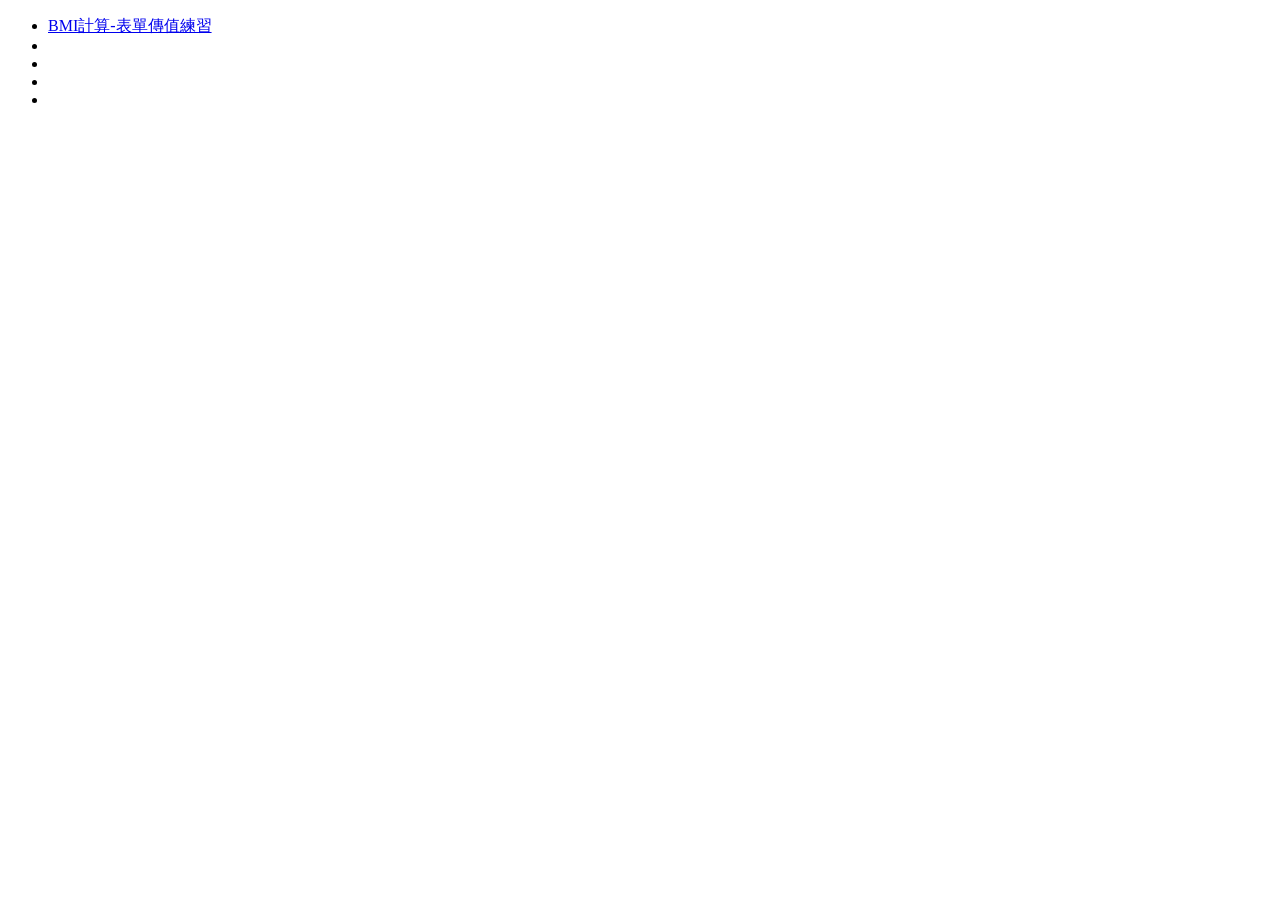
==== index.html @ 644ed6a0 "建置首頁引導連結" ====
<!DOCTYPE html>
<html lang="en">
<head>
    <meta charset="UTF-8">
    <meta name="viewport" content="width=device-width, initial-scale=1.0">
    <title>PHP練習</title>
</head>
<body>
<ul>
    <li><a href="bmi.php">BMI計算-表單傳值練習</a></li>
    <li><a href=""></a></li>
    <li><a href=""></a></li>
    <li><a href=""></a></li>
    <li><a href=""></a></li>
</ul>    
</body>
</html>
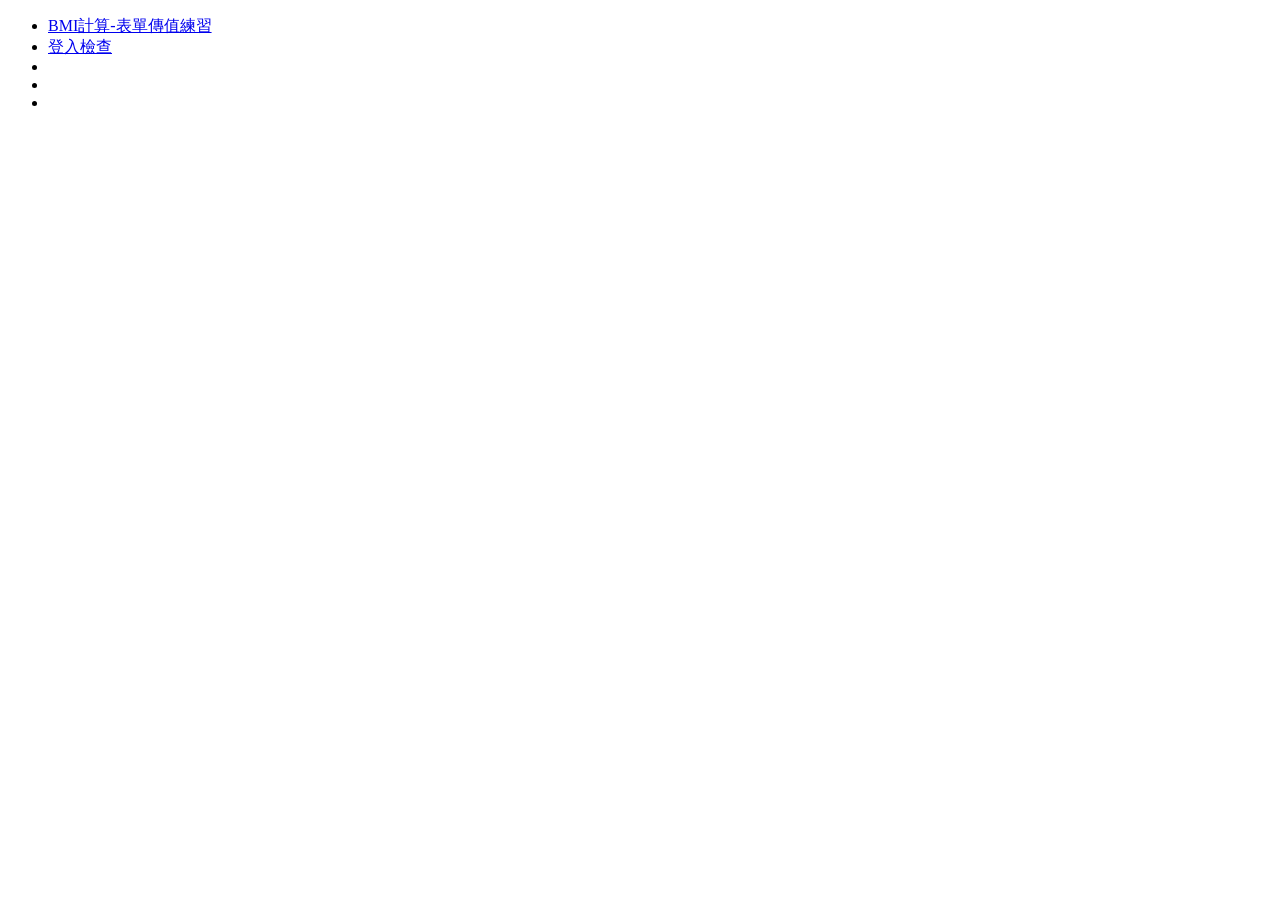
==== commit 5341b52c: "簡單登入檢查功能" ====
--- a/index.html
+++ b/index.html
@@ -8,7 +8,7 @@
 <body>
 <ul>
     <li><a href="bmi.php">BMI計算-表單傳值練習</a></li>
-    <li><a href=""></a></li>
+    <li><a href="login.php">登入檢查</a></li>
     <li><a href=""></a></li>
     <li><a href=""></a></li>
     <li><a href=""></a></li>
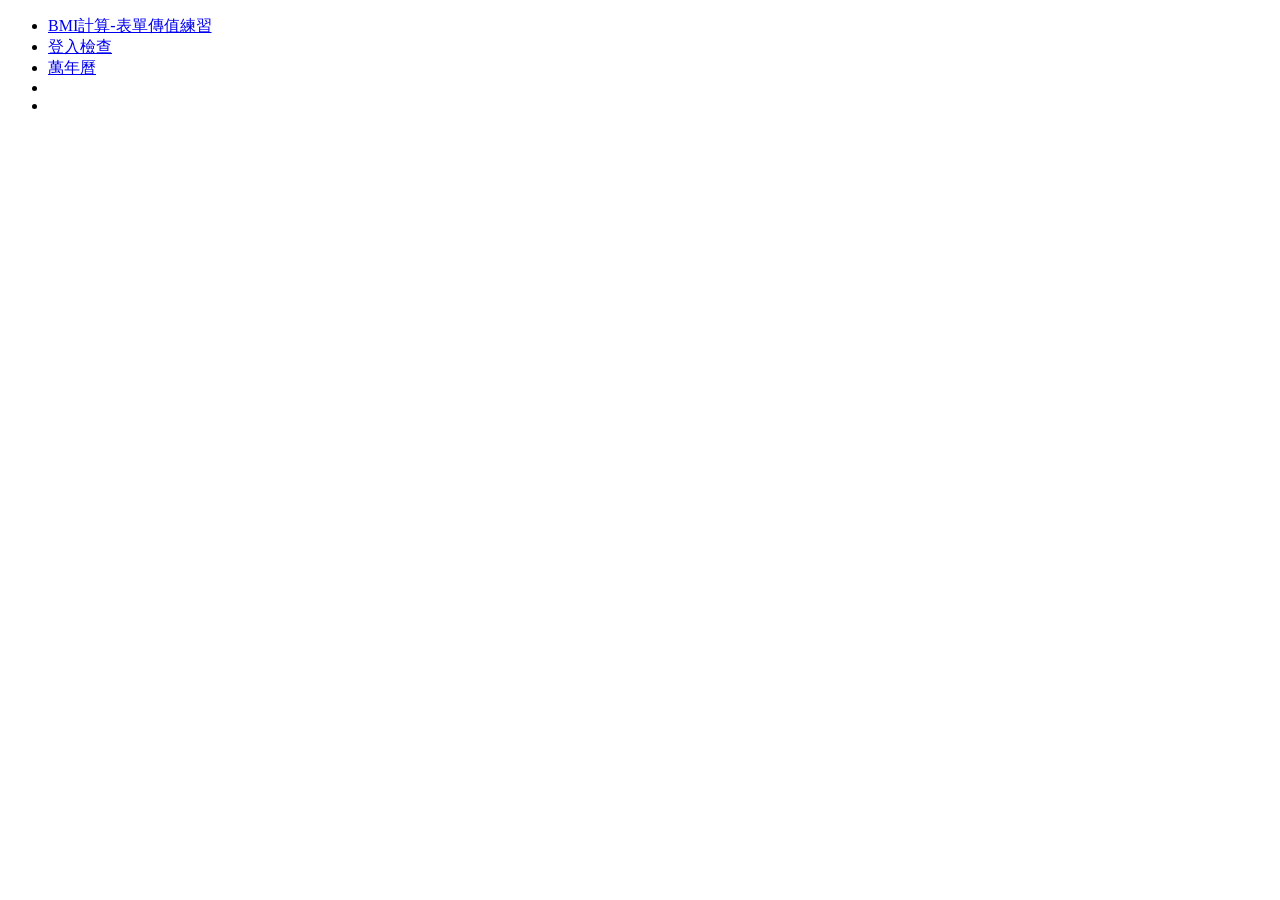
==== commit 375f71cc: "利用網址傳值完成萬年曆" ====
--- a/index.html
+++ b/index.html
@@ -9,7 +9,7 @@
 <ul>
     <li><a href="bmi.php">BMI計算-表單傳值練習</a></li>
     <li><a href="login.php">登入檢查</a></li>
-    <li><a href=""></a></li>
+    <li><a href="calendar.php">萬年曆</a></li>
     <li><a href=""></a></li>
     <li><a href=""></a></li>
 </ul>    
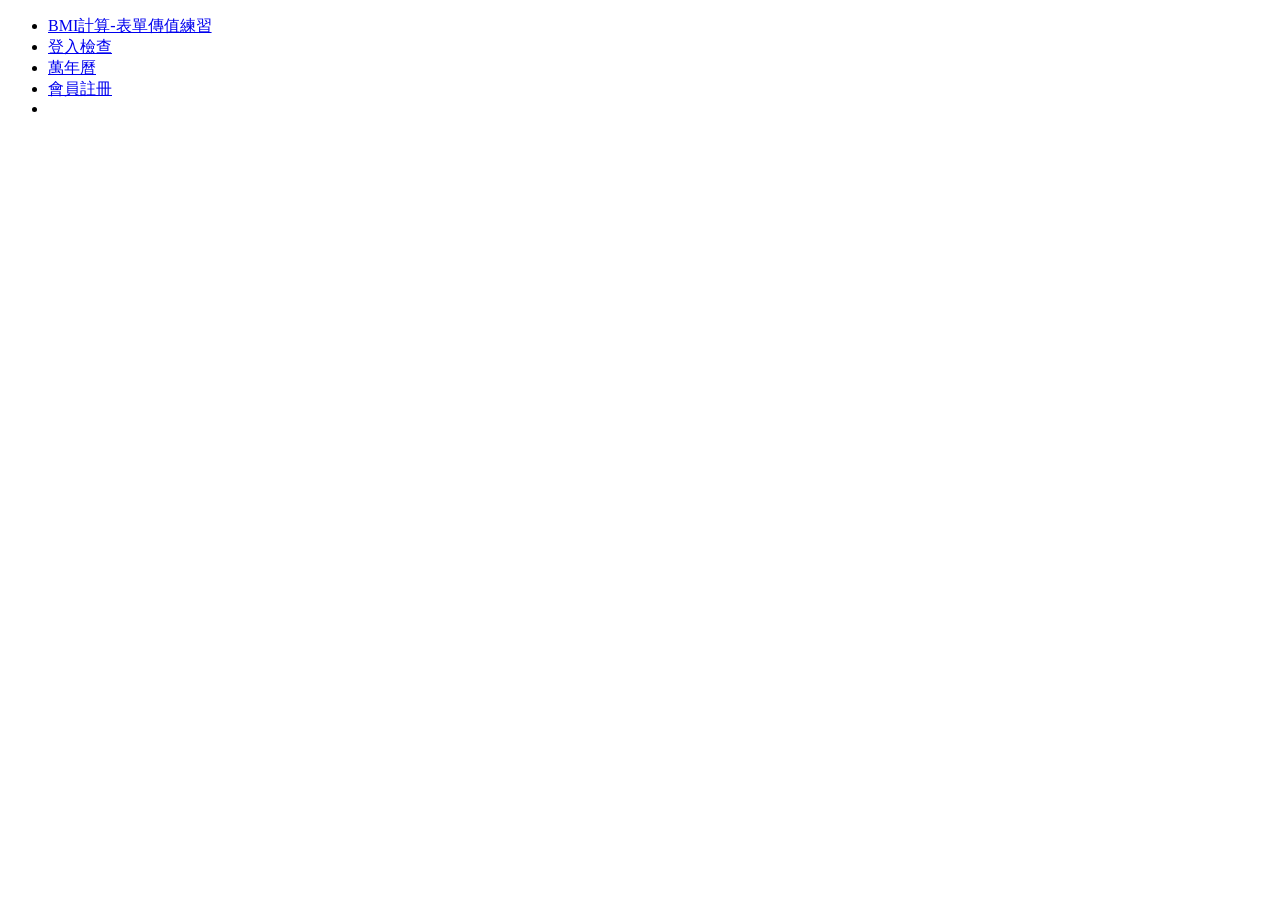
==== commit c64fe768: "建立註冊表單，並使用css進行美化" ====
--- a/index.html
+++ b/index.html
@@ -10,7 +10,7 @@
     <li><a href="bmi.php">BMI計算-表單傳值練習</a></li>
     <li><a href="login.php">登入檢查</a></li>
     <li><a href="calendar.php">萬年曆</a></li>
-    <li><a href=""></a></li>
+    <li><a href="reg_form.php">會員註冊</a></li>
     <li><a href=""></a></li>
 </ul>    
 </body>
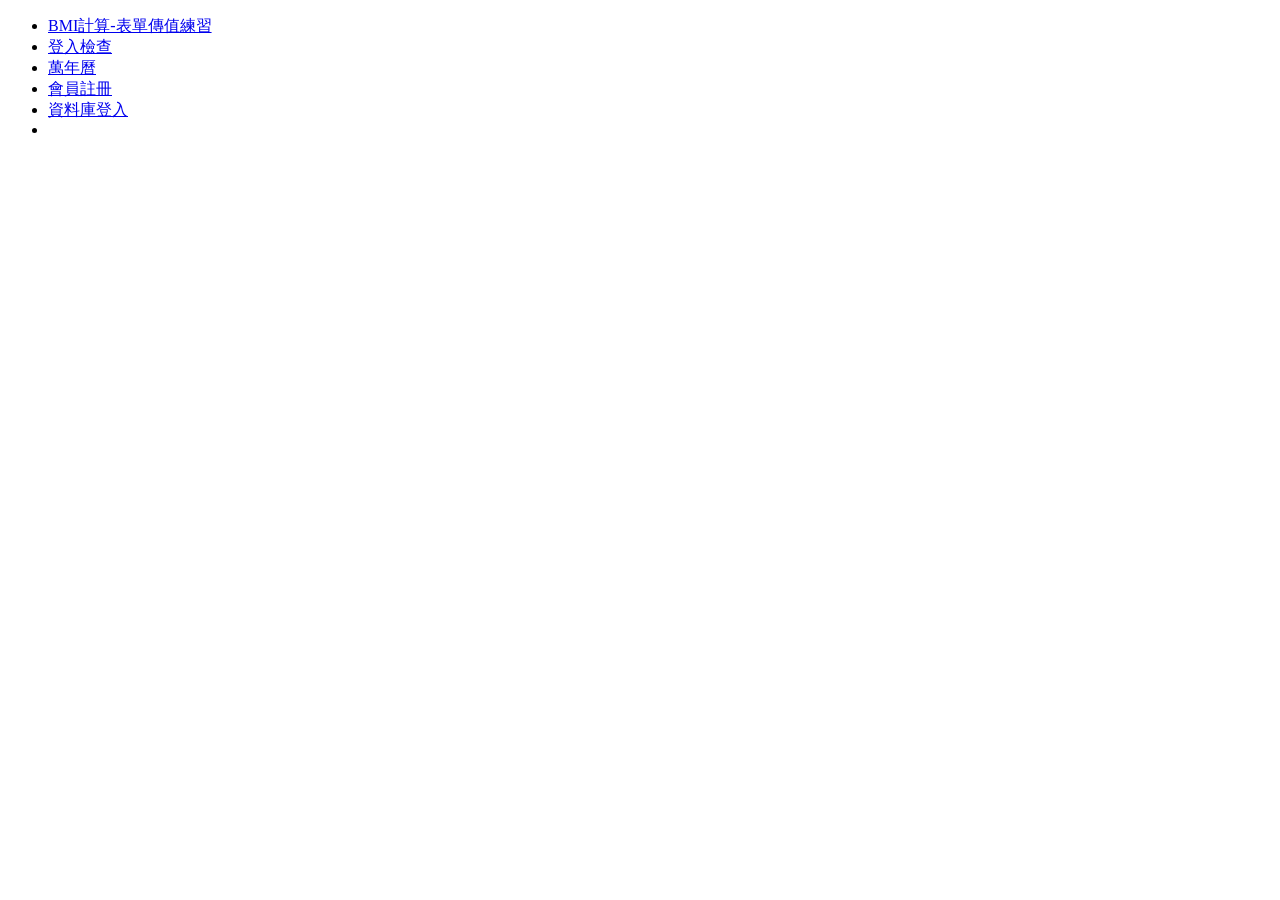
==== commit 8e370adb: "完成資料庫登入功能" ====
--- a/index.html
+++ b/index.html
@@ -11,6 +11,7 @@
     <li><a href="login.php">登入檢查</a></li>
     <li><a href="calendar.php">萬年曆</a></li>
     <li><a href="reg_form.php">會員註冊</a></li>
+    <li><a href="login2.php">資料庫登入</a></li>
     <li><a href=""></a></li>
 </ul>    
 </body>
